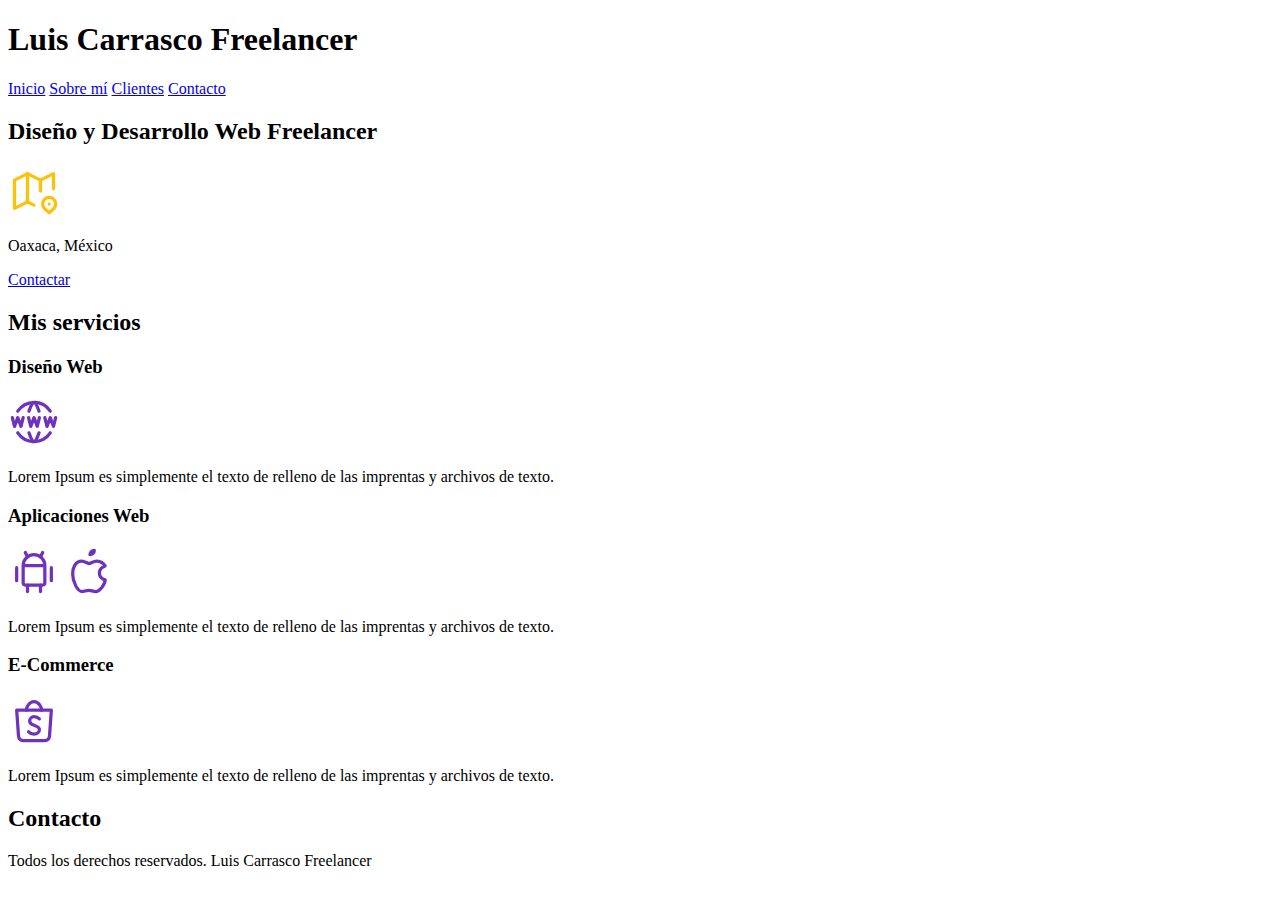
==== index.html @ 1e3502b7 "Primer Commit" ====
<!DOCTYPE html>
<html lang="es">
<head>
    <meta charset="UTF-8">
    <meta name="viewport" content="width=device-width, initial-scale=1.0">
    <title>Diseñador Freelancer</title>
</head>
<body>
    <header>
        <h1>Luis Carrasco Freelancer</h1>
    </header>

    <nav>
        <a href="nosotros.html">Inicio</a>
        <a href="#">Sobre mí</a>
        <a href="#">Clientes</a>
        <a href="#">Contacto</a>
    </nav>

    <!-- <img src="img/hero.jpg"> -->
    
    <section>
        <h2>Diseño y Desarrollo Web Freelancer</h2>

        <svg xmlns="http://www.w3.org/2000/svg" class="icon icon-tabler icon-tabler-map-pin-2" width="52" height="52" viewBox="0 0 24 24" stroke-width="1.5" stroke="#ffc107" fill="none" stroke-linecap="round" stroke-linejoin="round">
            <path stroke="none" d="M0 0h24v24H0z" fill="none"/>
            <path d="M12 18.5l-3 -1.5l-6 3v-13l6 -3l6 3l6 -3v7" />
            <path d="M9 4v13" />
            <path d="M15 7v5" />
            <path d="M21.121 20.121a3 3 0 1 0 -4.242 0c.418 .419 1.125 1.045 2.121 1.879c1.051 -.89 1.759 -1.516 2.121 -1.879z" />
            <path d="M19 18v.01" />
          </svg>

        <p>Oaxaca, México</p>
        <a href="#">Contactar</a>
    </section>

    <main>
        <h2>Mis servicios</h2>

        <section>
            <h3>Diseño Web</h3>
            <svg xmlns="http://www.w3.org/2000/svg" class="icon icon-tabler icon-tabler-world-www" width="52" height="52" viewBox="0 0 24 24" stroke-width="1.5" stroke="#6f32be" fill="none" stroke-linecap="round" stroke-linejoin="round">
                <path stroke="none" d="M0 0h24v24H0z" fill="none"/>
                <path d="M19.5 7a9 9 0 0 0 -7.5 -4a8.991 8.991 0 0 0 -7.484 4" />
                <path d="M11.5 3a16.989 16.989 0 0 0 -1.826 4" />
                <path d="M12.5 3a16.989 16.989 0 0 1 1.828 4" />
                <path d="M19.5 17a9 9 0 0 1 -7.5 4a8.991 8.991 0 0 1 -7.484 -4" />
                <path d="M11.5 21a16.989 16.989 0 0 1 -1.826 -4" />
                <path d="M12.5 21a16.989 16.989 0 0 0 1.828 -4" />
                <path d="M2 10l1 4l1.5 -4l1.5 4l1 -4" />
                <path d="M17 10l1 4l1.5 -4l1.5 4l1 -4" />
                <path d="M9.5 10l1 4l1.5 -4l1.5 4l1 -4" />
              </svg>
            <p>Lorem Ipsum es simplemente el texto de relleno de las imprentas y archivos de texto.</p>
        </section>
    
        <section>
            <h3>Aplicaciones Web</h3>
            <svg xmlns="http://www.w3.org/2000/svg" class="icon icon-tabler icon-tabler-brand-android" width="52" height="52" viewBox="0 0 24 24" stroke-width="1.5" stroke="#6f32be" fill="none" stroke-linecap="round" stroke-linejoin="round">
                <path stroke="none" d="M0 0h24v24H0z" fill="none"/>
                <path d="M4 10l0 6" />
                <path d="M20 10l0 6" />
                <path d="M7 9h10v8a1 1 0 0 1 -1 1h-8a1 1 0 0 1 -1 -1v-8a5 5 0 0 1 10 0" />
                <path d="M8 3l1 2" />
                <path d="M16 3l-1 2" />
                <path d="M9 18l0 3" />
                <path d="M15 18l0 3" />
              </svg>
              <svg xmlns="http://www.w3.org/2000/svg" class="icon icon-tabler icon-tabler-brand-apple" width="52" height="52" viewBox="0 0 24 24" stroke-width="1.5" stroke="#6f32be" fill="none" stroke-linecap="round" stroke-linejoin="round">
                <path stroke="none" d="M0 0h24v24H0z" fill="none"/>
                <path d="M8.286 7.008c-3.216 0 -4.286 3.23 -4.286 5.92c0 3.229 2.143 8.072 4.286 8.072c1.165 -.05 1.799 -.538 3.214 -.538c1.406 0 1.607 .538 3.214 .538s4.286 -3.229 4.286 -5.381c-.03 -.011 -2.649 -.434 -2.679 -3.23c-.02 -2.335 2.589 -3.179 2.679 -3.228c-1.096 -1.606 -3.162 -2.113 -3.75 -2.153c-1.535 -.12 -3.032 1.077 -3.75 1.077c-.729 0 -2.036 -1.077 -3.214 -1.077z" />
                <path d="M12 4a2 2 0 0 0 2 -2a2 2 0 0 0 -2 2" />
              </svg>
            <p>Lorem Ipsum es simplemente el texto de relleno de las imprentas y archivos de texto.</p>
        </section>
    
        <section>
            <h3>E-Commerce</h3>
            <svg xmlns="http://www.w3.org/2000/svg" class="icon icon-tabler icon-tabler-brand-shopee" width="52" height="52" viewBox="0 0 24 24" stroke-width="1.5" stroke="#6f32be" fill="none" stroke-linecap="round" stroke-linejoin="round">
                <path stroke="none" d="M0 0h24v24H0z" fill="none"/>
                <path d="M4 7l.867 12.143a2 2 0 0 0 2 1.857h10.276a2 2 0 0 0 2 -1.857l.867 -12.143h-16z" />
                <path d="M8.5 7c0 -1.653 1.5 -4 3.5 -4s3.5 2.347 3.5 4" />
                <path d="M9.5 17c.413 .462 1 1 2.5 1s2.5 -.897 2.5 -2s-1 -1.5 -2.5 -2s-2 -1.47 -2 -2c0 -1.104 1 -2 2 -2s1.5 0 2.5 1" />
              </svg>
            <p>Lorem Ipsum es simplemente el texto de relleno de las imprentas y archivos de texto.</p>
        </section>
    </main>

    <section>
        <h2>Contacto</h2>
    </section>

    <footer>
        <p>Todos los derechos reservados. Luis Carrasco Freelancer</p>
    </footer>

</body>
</html>
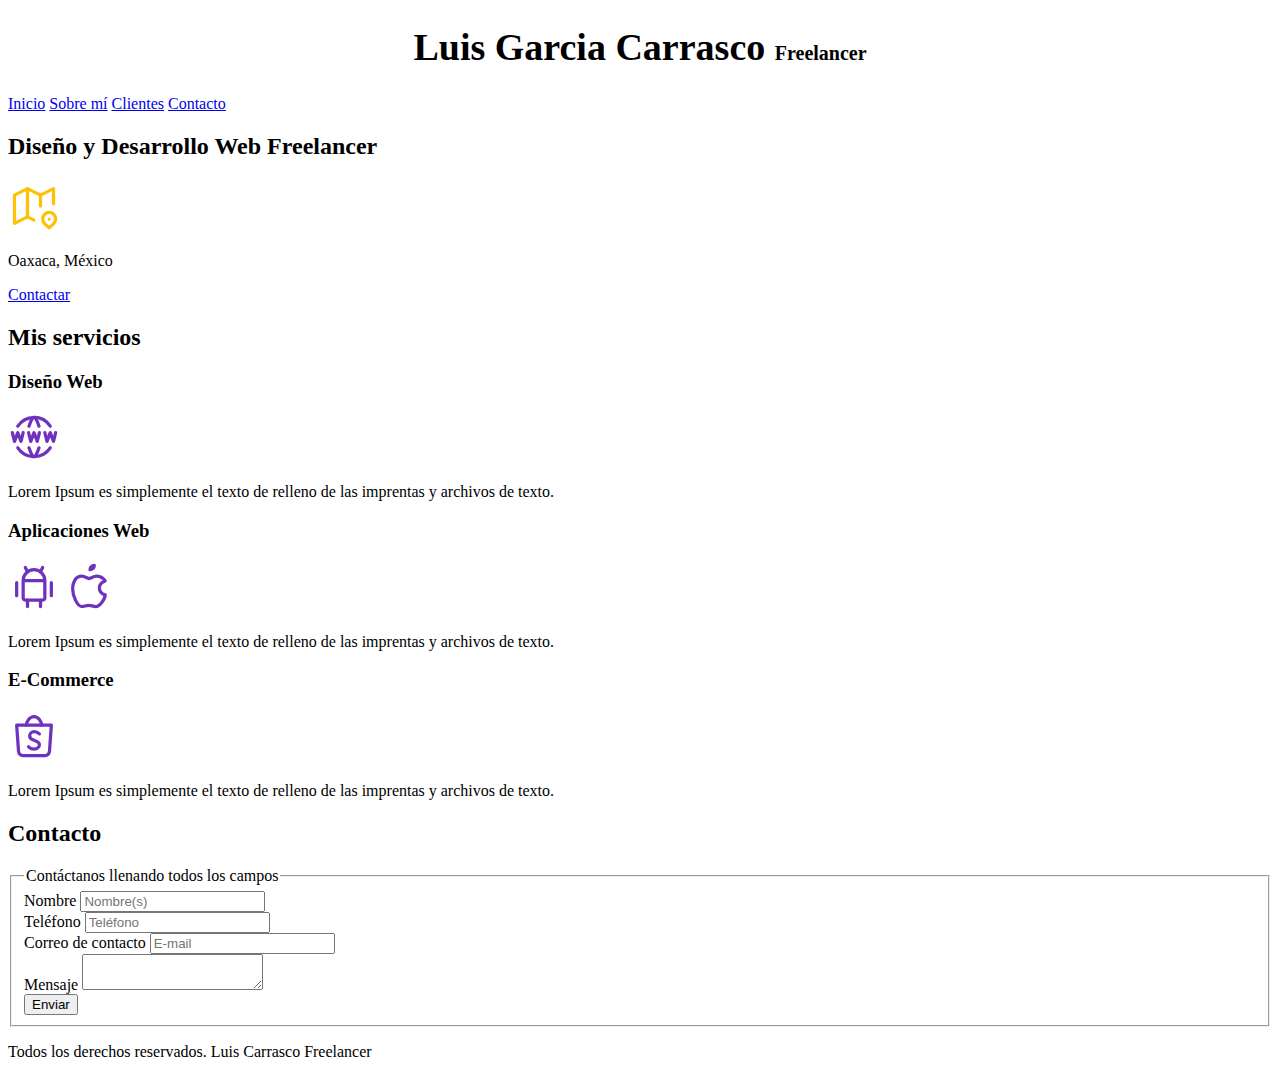
==== commit 5ab2dee4: "2do Commit con CSS" ====
--- a/index.html
+++ b/index.html
@@ -4,10 +4,17 @@
     <meta charset="UTF-8">
     <meta name="viewport" content="width=device-width, initial-scale=1.0">
     <title>Diseñador Freelancer</title>
+
+    <!-- Para hacer que cargue mas rapido la hoja de estilos -->
+    <link rel = "preload" href ="css/styles.css" as = "styles">
+    
+    <!-- La referencia para cargar la hoja de estilos --> 
+    <link href="css/styles.css" rel="stylesheet">
 </head>
+
 <body>
     <header>
-        <h1>Luis Carrasco Freelancer</h1>
+        <h1>Luis Garcia Carrasco <span>Freelancer</span> </h1>
     </header>
 
     <nav>
@@ -18,7 +25,7 @@
     </nav>
 
     <!-- <img src="img/hero.jpg"> -->
-    
+
     <section>
         <h2>Diseño y Desarrollo Web Freelancer</h2>
 
@@ -89,6 +96,36 @@
 
     <section>
         <h2>Contacto</h2>
+
+            <form>
+                <fieldset>
+                    <legend>Contáctanos llenando todos los campos</legend>
+
+                    <div>
+                        <label>Nombre</label>
+                        <input type="text" placeholder="Nombre(s)">
+                    </div>
+
+                    <div>
+                        <label>Teléfono</label>
+                        <input type="tel" placeholder="Teléfono">
+                    </div>
+
+                    <div>
+                        <label>Correo de contacto</label>
+                        <input type="email" placeholder="E-mail">
+                    </div>
+
+                    <div>
+                        <label>Mensaje</label>
+                        <textarea></textarea>
+                    </div>
+
+                    <div>
+                        <input type="submit" value="Enviar">
+                    </div>
+                </fieldset>
+            </form>
     </section>
 
     <footer>
--- a/css/styles.css
+++ b/css/styles.css
@@ -0,0 +1,20 @@
+/* Esto nos permite que se adapte a diferentes tamaños de paginas web*/
+html {
+    font-size: 62.5%;
+}
+
+body {
+    font-size: 16px; /* 1 rem = 10px */
+}
+/* Esto nos permite que se adapte a diferentes tamaños de paginas web */
+
+h1 {
+    text-align: center;
+    font-size: 3.8rem;
+}
+
+span {
+    font-size: 2rem;
+}
+
+/* Para comentar en CSS */--- a/css/styles.css
+++ b/css/styles.css
@@ -0,0 +1,20 @@
+/* Esto nos permite que se adapte a diferentes tamaños de paginas web*/
+html {
+    font-size: 62.5%;
+}
+
+body {
+    font-size: 16px; /* 1 rem = 10px */
+}
+/* Esto nos permite que se adapte a diferentes tamaños de paginas web */
+
+h1 {
+    text-align: center;
+    font-size: 3.8rem;
+}
+
+span {
+    font-size: 2rem;
+}
+
+/* Para comentar en CSS */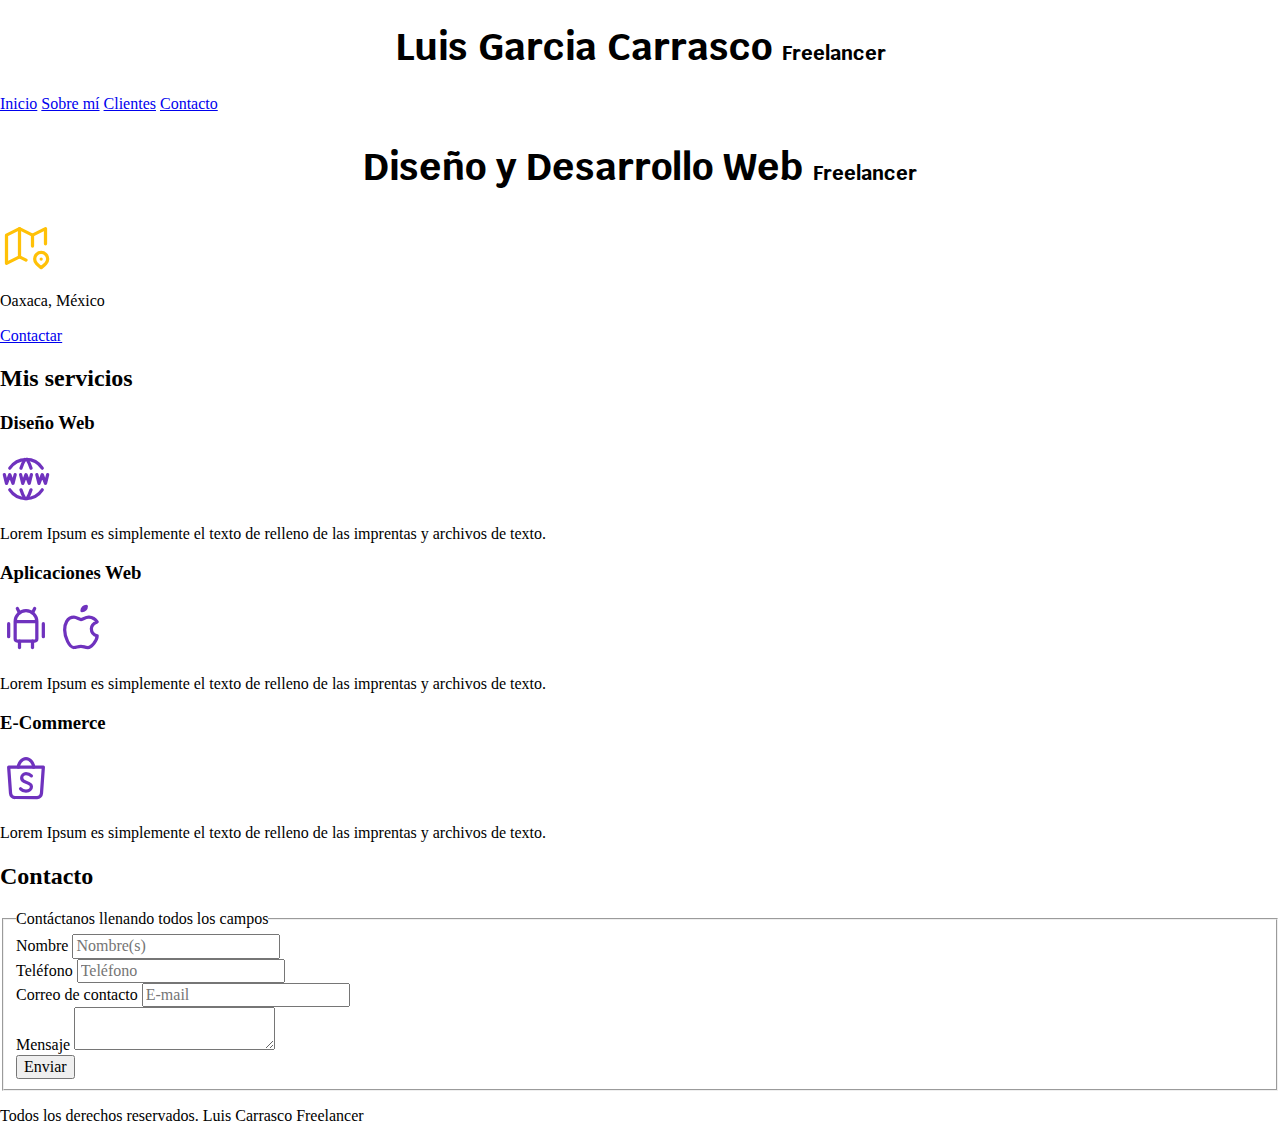
==== commit d284801d: "3er commit normalize" ====
--- a/index.html
+++ b/index.html
@@ -4,6 +4,14 @@
     <meta charset="UTF-8">
     <meta name="viewport" content="width=device-width, initial-scale=1.0">
     <title>Diseñador Freelancer</title>
+    
+    <link rel = "preload" href ="css/normalize.css" as = "styles">
+    <!--Para que en todos los navegadores se vea igual-->
+    <link rel="stylesheet" href="css/normalize.css">
+
+    <link rel="preconnect" href="https://fonts.googleapis.com">
+    <link rel="preconnect" href="https://fonts.gstatic.com" crossorigin>
+    <link href="https://fonts.googleapis.com/css2?family=Krub:ital,wght@0,200;0,300;0,400;0,500;0,600;0,700;1,200;1,300;1,400;1,500;1,600;1,700&display=swap" rel="stylesheet">
 
     <!-- Para hacer que cargue mas rapido la hoja de estilos -->
     <link rel = "preload" href ="css/styles.css" as = "styles">
@@ -14,7 +22,8 @@
 
 <body>
     <header>
-        <h1>Luis Garcia Carrasco <span>Freelancer</span> </h1>
+        <h1 class="titulo">Luis Garcia Carrasco
+        <span>Freelancer</span></h1>
     </header>
 
     <nav>
@@ -27,7 +36,8 @@
     <!-- <img src="img/hero.jpg"> -->
 
     <section>
-        <h2>Diseño y Desarrollo Web Freelancer</h2>
+        <h2 class="titulo">Diseño y Desarrollo Web
+        <span>Freelancer</span></h2>
 
         <svg xmlns="http://www.w3.org/2000/svg" class="icon icon-tabler icon-tabler-map-pin-2" width="52" height="52" viewBox="0 0 24 24" stroke-width="1.5" stroke="#ffc107" fill="none" stroke-linecap="round" stroke-linejoin="round">
             <path stroke="none" d="M0 0h24v24H0z" fill="none"/>
--- a/css/styles.css
+++ b/css/styles.css
@@ -1,3 +1,14 @@
+/* Para comentar en CSS */
+:root {
+    --blanco: #ffffff;
+    --oscuro: #212121;
+    --primario: #ffc107;
+    --secundario: #0097A7;
+    --gris: #757575;
+
+    --fuente-principal: 3.8rem;
+}
+
 /* Esto nos permite que se adapte a diferentes tamaños de paginas web*/
 html {
     font-size: 62.5%;
@@ -8,13 +19,13 @@
 }
 /* Esto nos permite que se adapte a diferentes tamaños de paginas web */
 
-h1 {
+.titulo {
     text-align: center;
-    font-size: 3.8rem;
+    font-size: 3.8rem; /*Se puede usar: var(--fuente-principal); */
+    /* color: var(--primario); */
+    font-family: 'Krub', sans-serif;
 }
 
-span {
+.titulo span {
     font-size: 2rem;
-}
-
-/* Para comentar en CSS */+}--- a/css/styles.css
+++ b/css/styles.css
@@ -1,3 +1,14 @@
+/* Para comentar en CSS */
+:root {
+    --blanco: #ffffff;
+    --oscuro: #212121;
+    --primario: #ffc107;
+    --secundario: #0097A7;
+    --gris: #757575;
+
+    --fuente-principal: 3.8rem;
+}
+
 /* Esto nos permite que se adapte a diferentes tamaños de paginas web*/
 html {
     font-size: 62.5%;
@@ -8,13 +19,13 @@
 }
 /* Esto nos permite que se adapte a diferentes tamaños de paginas web */
 
-h1 {
+.titulo {
     text-align: center;
-    font-size: 3.8rem;
+    font-size: 3.8rem; /*Se puede usar: var(--fuente-principal); */
+    /* color: var(--primario); */
+    font-family: 'Krub', sans-serif;
 }
 
-span {
+.titulo span {
     font-size: 2rem;
-}
-
-/* Para comentar en CSS */+}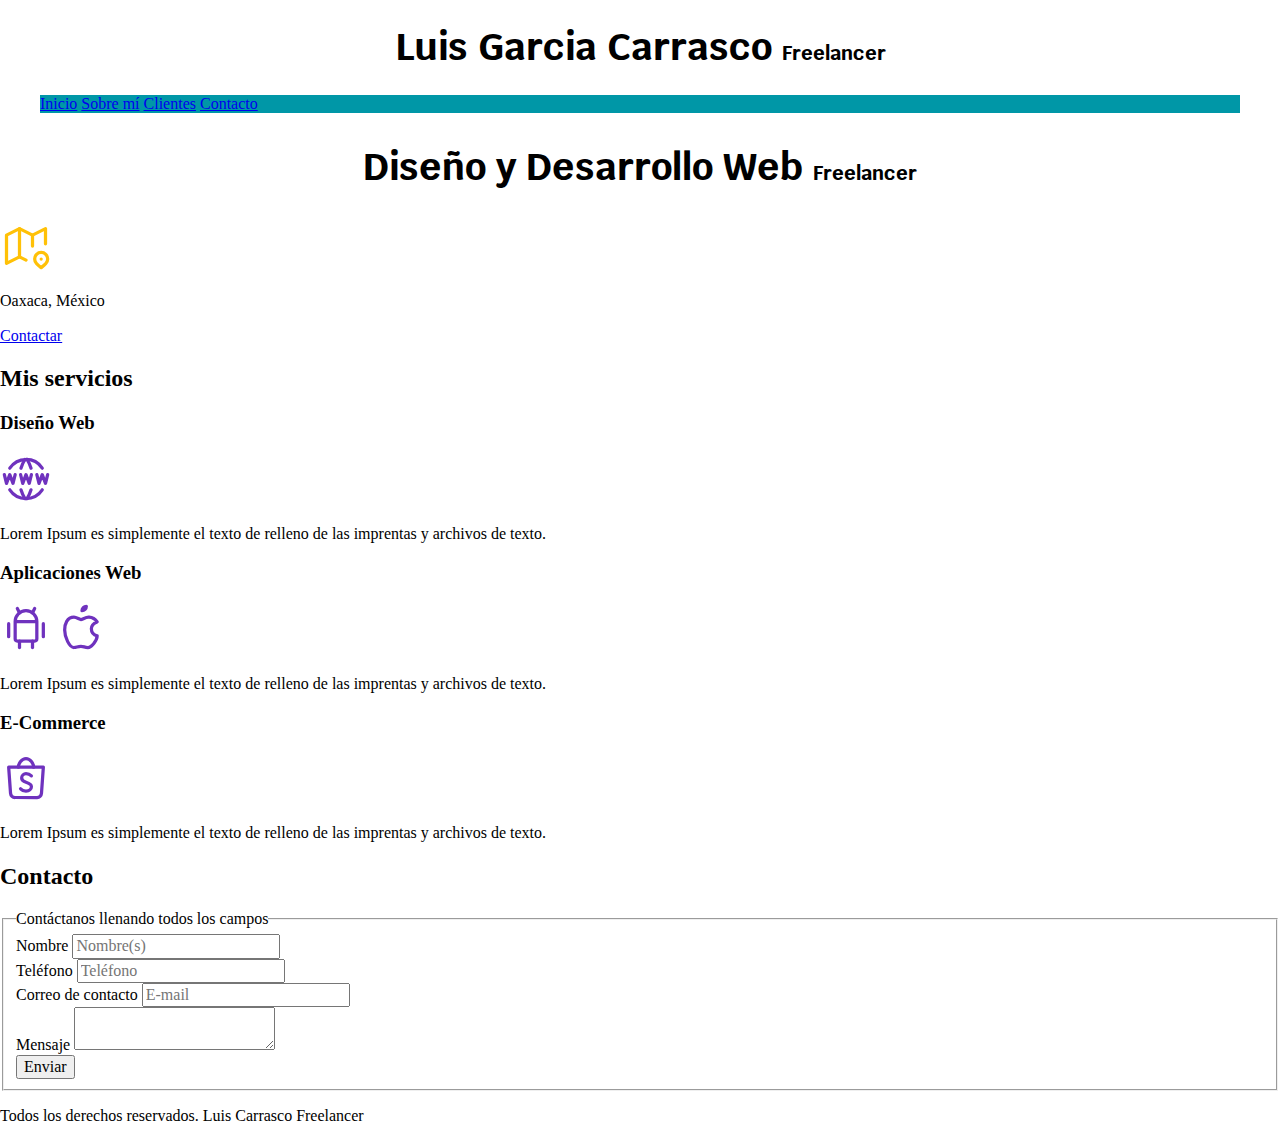
==== commit 272a1efc: "4to commit contenedor" ====
--- a/index.html
+++ b/index.html
@@ -26,7 +26,7 @@
         <span>Freelancer</span></h1>
     </header>
 
-    <nav>
+    <nav class="navegacion-principal contenedor">
         <a href="nosotros.html">Inicio</a>
         <a href="#">Sobre mí</a>
         <a href="#">Clientes</a>
--- a/css/styles.css
+++ b/css/styles.css
@@ -28,4 +28,16 @@
 
 .titulo span {
     font-size: 2rem;
+}
+
+.contenedor {
+    width: 120rem;
+    margin-top: 0;
+    margin-right: auto;
+    margin-bottom: 0;
+    margin-left: auto;
+}
+
+.navegacion-principal{
+    background-color: var(--secundario);
 }--- a/css/styles.css
+++ b/css/styles.css
@@ -28,4 +28,16 @@
 
 .titulo span {
     font-size: 2rem;
+}
+
+.contenedor {
+    width: 120rem;
+    margin-top: 0;
+    margin-right: auto;
+    margin-bottom: 0;
+    margin-left: auto;
+}
+
+.navegacion-principal{
+    background-color: var(--secundario);
 }